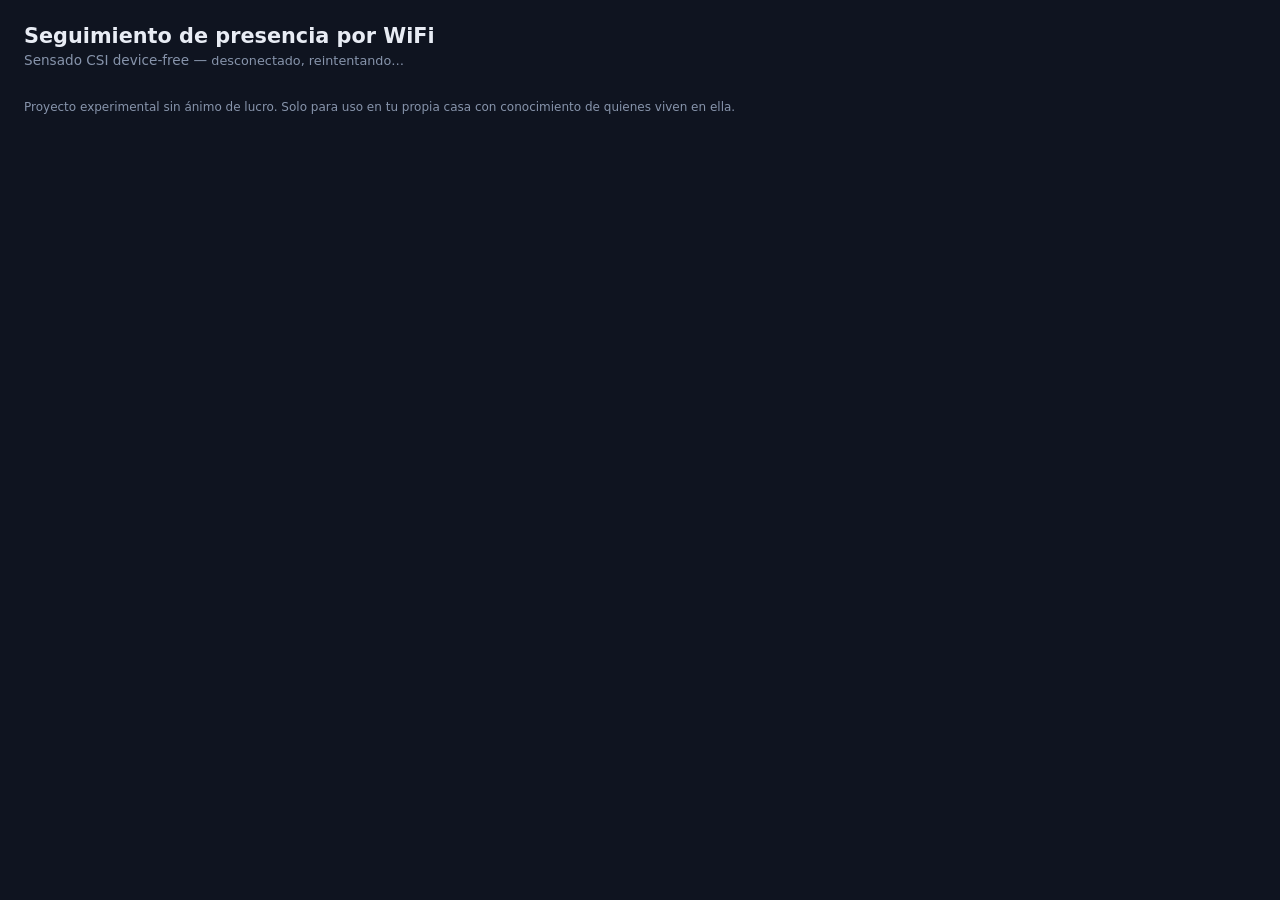
==== wifi-tracking/server/static/index.html @ 78463d9d "Add wifi-tracking: device-free person presence sensing via WiFi CSI ESP32 firmware captures CSI and " ====
<!doctype html>
<html lang="es">
<head>
<meta charset="utf-8">
<meta name="viewport" content="width=device-width, initial-scale=1">
<title>WiFi Person Tracking</title>
<style>
  :root {
    --bg: #0f1420; --card: #1a2233; --text: #e8ecf4; --muted: #8794ab;
    --empty: #2a3348; --presence: #b98a1f; --motion: #c0392b; --offline: #3a4257;
  }
  * { box-sizing: border-box; margin: 0; }
  body { background: var(--bg); color: var(--text); font-family: system-ui, sans-serif; padding: 1.5rem; }
  h1 { font-size: 1.3rem; margin-bottom: .25rem; }
  .sub { color: var(--muted); font-size: .85rem; margin-bottom: 1.5rem; }
  .floor { margin-bottom: 1.5rem; }
  .floor h2 { font-size: 1rem; color: var(--muted); margin-bottom: .6rem; text-transform: uppercase; letter-spacing: .05em; }
  .rooms { display: grid; grid-template-columns: repeat(auto-fill, minmax(180px, 1fr)); gap: .8rem; }
  .room { background: var(--card); border-radius: 10px; padding: 1rem; border-left: 6px solid var(--empty); transition: border-color .3s, background .3s; }
  .room.movimiento { border-left-color: var(--motion); background: #2a1a1e; }
  .room.presencia { border-left-color: var(--presence); background: #26221a; }
  .room.sin-datos { border-left-color: var(--offline); opacity: .5; }
  .room .name { font-weight: 600; margin-bottom: .3rem; }
  .room .state { font-size: .8rem; color: var(--muted); }
  .room .z { font-size: .7rem; color: var(--muted); margin-top: .4rem; }
  .badge { display: inline-block; padding: .1rem .5rem; border-radius: 99px; font-size: .72rem; font-weight: 600; }
  .badge.movimiento { background: var(--motion); }
  .badge.presencia { background: var(--presence); color: #111; }
  .badge.vacio { background: var(--empty); color: var(--muted); }
  .badge.sin-datos { background: var(--offline); color: var(--muted); }
  footer { margin-top: 2rem; color: var(--muted); font-size: .75rem; }
  #status { color: var(--muted); font-size: .8rem; }
</style>
</head>
<body>
  <h1>Seguimiento de presencia por WiFi</h1>
  <p class="sub">Sensado CSI device-free — <span id="status">conectando…</span></p>
  <div id="floors"></div>
  <footer>Proyecto experimental sin ánimo de lucro. Solo para uso en tu propia casa con conocimiento de quienes viven en ella.</footer>

<script>
const STATE_LABEL = { movimiento: "Movimiento", presencia: "Presencia", vacio: "Vacío", "sin-datos": "Sin datos" };

function render(data) {
  const floorsEl = document.getElementById("floors");
  const byFloor = {};
  for (const [room, info] of Object.entries(data.rooms)) {
    (byFloor[info.floor] ??= []).push([room, info]);
  }
  floorsEl.innerHTML = "";
  for (const floor of Object.keys(byFloor).sort()) {
    const section = document.createElement("div");
    section.className = "floor";
    section.innerHTML = `<h2>Planta ${floor}</h2>`;
    const grid = document.createElement("div");
    grid.className = "rooms";
    for (const [room, info] of byFloor[floor].sort()) {
      const div = document.createElement("div");
      div.className = `room ${info.state}`;
      div.innerHTML = `
        <div class="name">${room}</div>
        <div class="state"><span class="badge ${info.state}">${STATE_LABEL[info.state] ?? info.state}</span></div>
        <div class="z">z=${info.zscore} · nodos: ${info.nodes.map(n => `#${n.node_id}`).join(", ")}</div>`;
      grid.appendChild(div);
    }
    section.appendChild(grid);
    floorsEl.appendChild(section);
  }
  const occupied = data.summary.occupied_rooms;
  document.getElementById("status").textContent =
    `${data.packets} paquetes CSI · ` +
    (occupied.length ? `actividad en: ${occupied.join(", ")}` : "casa sin actividad detectada");
}

function connect() {
  const ws = new WebSocket(`ws://${location.host}/ws`);
  ws.onmessage = (ev) => render(JSON.parse(ev.data));
  ws.onclose = () => {
    document.getElementById("status").textContent = "desconectado, reintentando…";
    setTimeout(connect, 2000);
  };
}
connect();
</script>
</body>
</html>
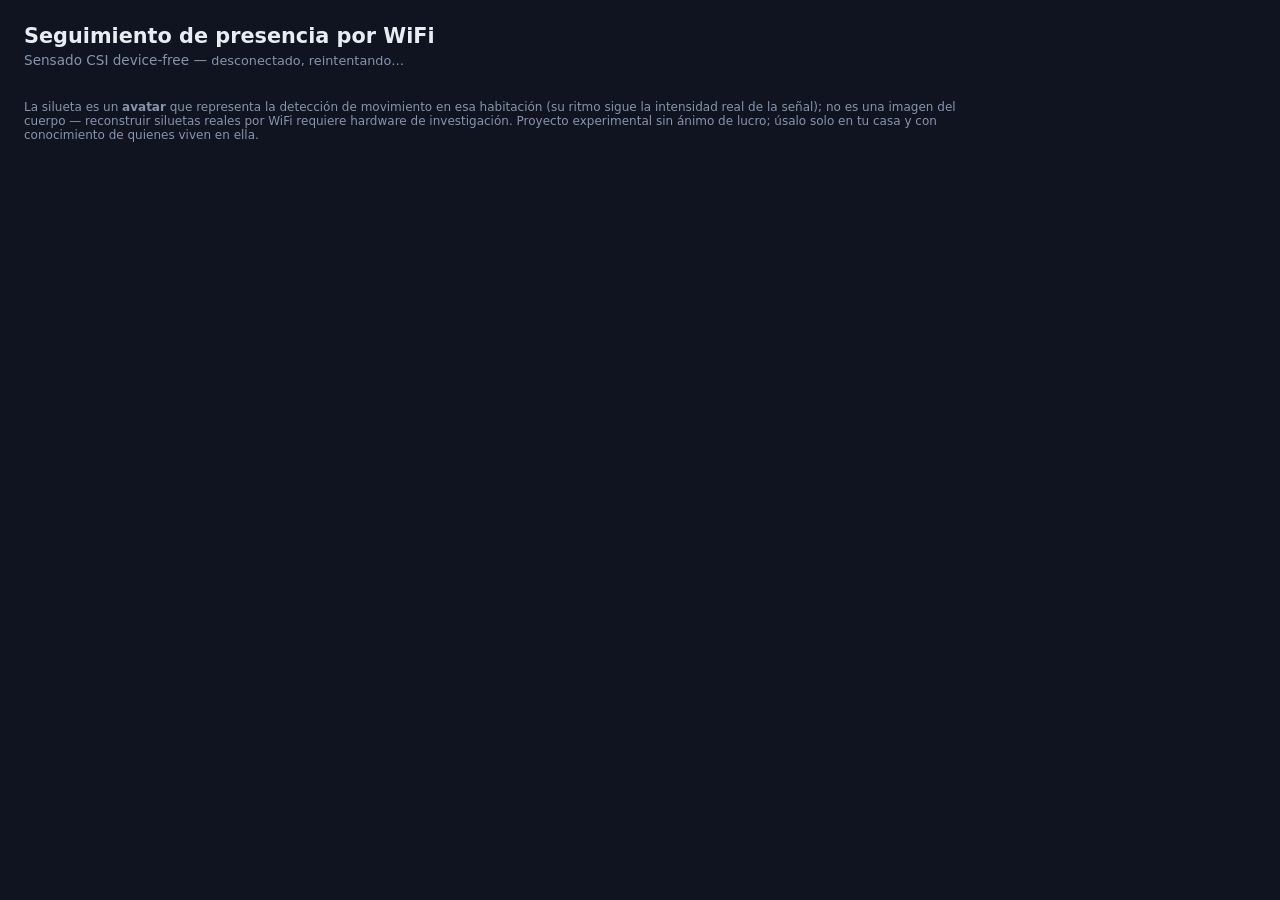
==== commit 5039b7b5: "Dashboard v2: live animated silhouette avatar and per-room signal graph An animated human silhouette" ====
--- a/wifi-tracking/server/static/index.html
+++ b/wifi-tracking/server/static/index.html
@@ -4,10 +4,11 @@
 <meta charset="utf-8">
 <meta name="viewport" content="width=device-width, initial-scale=1">
 <title>WiFi Person Tracking</title>
+<link rel="icon" href="data:,">
 <style>
   :root {
     --bg: #0f1420; --card: #1a2233; --text: #e8ecf4; --muted: #8794ab;
-    --empty: #2a3348; --presence: #b98a1f; --motion: #c0392b; --offline: #3a4257;
+    --empty: #2a3348; --presence: #e0a92e; --motion: #e74c3c; --offline: #3a4257;
   }
   * { box-sizing: border-box; margin: 0; }
   body { background: var(--bg); color: var(--text); font-family: system-ui, sans-serif; padding: 1.5rem; }
@@ -15,57 +16,171 @@
   .sub { color: var(--muted); font-size: .85rem; margin-bottom: 1.5rem; }
   .floor { margin-bottom: 1.5rem; }
   .floor h2 { font-size: 1rem; color: var(--muted); margin-bottom: .6rem; text-transform: uppercase; letter-spacing: .05em; }
-  .rooms { display: grid; grid-template-columns: repeat(auto-fill, minmax(180px, 1fr)); gap: .8rem; }
-  .room { background: var(--card); border-radius: 10px; padding: 1rem; border-left: 6px solid var(--empty); transition: border-color .3s, background .3s; }
+  .rooms { display: grid; grid-template-columns: repeat(auto-fill, minmax(220px, 1fr)); gap: .8rem; }
+  .room { background: var(--card); border-radius: 10px; padding: .9rem; border-left: 6px solid var(--empty); transition: border-color .3s, background .3s; }
   .room.movimiento { border-left-color: var(--motion); background: #2a1a1e; }
   .room.presencia { border-left-color: var(--presence); background: #26221a; }
   .room.sin-datos { border-left-color: var(--offline); opacity: .5; }
-  .room .name { font-weight: 600; margin-bottom: .3rem; }
-  .room .state { font-size: .8rem; color: var(--muted); }
-  .room .z { font-size: .7rem; color: var(--muted); margin-top: .4rem; }
+  .room .name { font-weight: 600; margin-bottom: .4rem; }
   .badge { display: inline-block; padding: .1rem .5rem; border-radius: 99px; font-size: .72rem; font-weight: 600; }
   .badge.movimiento { background: var(--motion); }
   .badge.presencia { background: var(--presence); color: #111; }
   .badge.vacio { background: var(--empty); color: var(--muted); }
   .badge.sin-datos { background: var(--offline); color: var(--muted); }
-  footer { margin-top: 2rem; color: var(--muted); font-size: .75rem; }
+  .z { font-size: .7rem; color: var(--muted); margin-top: .4rem; }
+  footer { margin-top: 2rem; color: var(--muted); font-size: .75rem; max-width: 60rem; }
   #status { color: var(--muted); font-size: .8rem; }
+
+  /* --- escenario con la silueta --- */
+  .stage { position: relative; height: 84px; margin: .4rem 0; border-radius: 6px;
+           background: linear-gradient(#141a29, #10151f);
+           border-bottom: 2px solid #232c42; overflow: hidden; }
+  .walker { position: absolute; bottom: 4px; left: 0; width: 40px; height: 72px;
+            opacity: 0; transition: opacity .4s; will-change: transform; }
+  .room.movimiento .walker, .room.presencia .walker { opacity: 1; }
+  .room.movimiento .walker { animation: roundtrip var(--pace, 6s) linear infinite; }
+  .figure { width: 100%; height: 100%; color: #d8dee9; }
+  .room.movimiento .figure { color: var(--motion); }
+  .room.presencia .figure { color: var(--presence); }
+  .room.presencia .walker { transform: translateX(80px); }
+  .room.presencia .torso-group { animation: breathe 3s ease-in-out infinite; transform-origin: 30px 55px; }
+
+  .limb { transform-box: fill-box; }
+  .room.movimiento .arm-l { transform-origin: top center; animation: swing var(--cycle, .5s) ease-in-out infinite alternate; }
+  .room.movimiento .arm-r { transform-origin: top center; animation: swing var(--cycle, .5s) ease-in-out infinite alternate-reverse; }
+  .room.movimiento .leg-l { transform-origin: top center; animation: swing var(--cycle, .5s) ease-in-out infinite alternate-reverse; }
+  .room.movimiento .leg-r { transform-origin: top center; animation: swing var(--cycle, .5s) ease-in-out infinite alternate; }
+
+  @keyframes swing { from { transform: rotate(26deg); } to { transform: rotate(-26deg); } }
+  @keyframes breathe { 0%, 100% { transform: scale(1); } 50% { transform: scale(1.03, 1.015); } }
+  @keyframes roundtrip {
+    0%    { transform: translateX(0)     scaleX(1); }
+    49.9% { transform: translateX(140px) scaleX(1); }
+    50%   { transform: translateX(140px) scaleX(-1); }
+    99.9% { transform: translateX(0)     scaleX(-1); }
+    100%  { transform: translateX(0)     scaleX(1); }
+  }
+
+  .spark { width: 100%; height: 34px; display: block; margin-top: .2rem; }
 </style>
 </head>
 <body>
   <h1>Seguimiento de presencia por WiFi</h1>
   <p class="sub">Sensado CSI device-free — <span id="status">conectando…</span></p>
   <div id="floors"></div>
-  <footer>Proyecto experimental sin ánimo de lucro. Solo para uso en tu propia casa con conocimiento de quienes viven en ella.</footer>
+  <footer>
+    La silueta es un <strong>avatar</strong> que representa la detección de movimiento en esa
+    habitación (su ritmo sigue la intensidad real de la señal); no es una imagen del cuerpo —
+    reconstruir siluetas reales por WiFi requiere hardware de investigación.
+    Proyecto experimental sin ánimo de lucro; úsalo solo en tu casa y con conocimiento de quienes viven en ella.
+  </footer>
 
 <script>
 const STATE_LABEL = { movimiento: "Movimiento", presencia: "Presencia", vacio: "Vacío", "sin-datos": "Sin datos" };
-
-function render(data) {
+const HISTORY = 120;
+
+const FIGURE_SVG = `
+<svg class="figure" viewBox="0 0 60 100" fill="currentColor" xmlns="http://www.w3.org/2000/svg">
+  <g class="torso-group">
+    <circle cx="30" cy="11" r="8.5"/>
+    <path d="M23 22 Q30 18 37 22 L38.5 55 Q30 59 21.5 55 Z"/>
+  </g>
+  <g class="limb arm-l"><rect x="20" y="24" width="5.5" height="27" rx="2.7"/></g>
+  <g class="limb arm-r"><rect x="34.5" y="24" width="5.5" height="27" rx="2.7"/></g>
+  <g class="limb leg-l"><rect x="23" y="55" width="6.5" height="40" rx="3"/></g>
+  <g class="limb leg-r"><rect x="30.5" y="55" width="6.5" height="40" rx="3"/></g>
+</svg>`;
+
+const cards = new Map();   // room -> {el, badge, z, canvas, history: []}
+let thresholds = { presence: 2, motion: 4 };
+
+function buildCard(room, info) {
+  const div = document.createElement("div");
+  div.className = "room";
+  div.innerHTML = `
+    <div class="name">${room}</div>
+    <div class="stage"><div class="walker">${FIGURE_SVG}</div></div>
+    <canvas class="spark" width="220" height="34"></canvas>
+    <span class="badge"></span>
+    <div class="z"></div>`;
+  return {
+    el: div,
+    badge: div.querySelector(".badge"),
+    zEl: div.querySelector(".z"),
+    walker: div.querySelector(".walker"),
+    canvas: div.querySelector(".spark"),
+    history: [],
+  };
+}
+
+function drawSpark(card) {
+  const ctx = card.canvas.getContext("2d");
+  const { width: W, height: H } = card.canvas;
+  ctx.clearRect(0, 0, W, H);
+  const zMax = Math.max(thresholds.motion * 1.5, ...card.history, 1);
+  const zMin = Math.min(0, ...card.history);
+  const y = (z) => H - 2 - ((z - zMin) / (zMax - zMin)) * (H - 4);
+
+  ctx.strokeStyle = "#3a4257"; ctx.setLineDash([3, 3]); ctx.lineWidth = 1;
+  for (const t of [thresholds.presence, thresholds.motion]) {
+    ctx.beginPath(); ctx.moveTo(0, y(t)); ctx.lineTo(W, y(t)); ctx.stroke();
+  }
+  ctx.setLineDash([]);
+  ctx.strokeStyle = "#6fa8dc"; ctx.lineWidth = 1.5;
+  ctx.beginPath();
+  card.history.forEach((z, i) => {
+    const x = (i / (HISTORY - 1)) * W;
+    i === 0 ? ctx.moveTo(x, y(z)) : ctx.lineTo(x, y(z));
+  });
+  ctx.stroke();
+}
+
+function update(data) {
+  if (data.thresholds) thresholds = data.thresholds;
   const floorsEl = document.getElementById("floors");
+
   const byFloor = {};
+  for (const [room, info] of Object.entries(data.rooms)) (byFloor[info.floor] ??= []).push(room);
+
+  // Construccion inicial (una sola vez, para no reiniciar animaciones CSS)
+  if (!cards.size) {
+    for (const floor of Object.keys(byFloor).sort()) {
+      const section = document.createElement("div");
+      section.className = "floor";
+      section.innerHTML = `<h2>Planta ${floor}</h2>`;
+      const grid = document.createElement("div");
+      grid.className = "rooms";
+      for (const room of byFloor[floor].sort()) {
+        const card = buildCard(room);
+        cards.set(room, card);
+        grid.appendChild(card.el);
+      }
+      section.appendChild(grid);
+      floorsEl.appendChild(section);
+    }
+  }
+
   for (const [room, info] of Object.entries(data.rooms)) {
-    (byFloor[info.floor] ??= []).push([room, info]);
-  }
-  floorsEl.innerHTML = "";
-  for (const floor of Object.keys(byFloor).sort()) {
-    const section = document.createElement("div");
-    section.className = "floor";
-    section.innerHTML = `<h2>Planta ${floor}</h2>`;
-    const grid = document.createElement("div");
-    grid.className = "rooms";
-    for (const [room, info] of byFloor[floor].sort()) {
-      const div = document.createElement("div");
-      div.className = `room ${info.state}`;
-      div.innerHTML = `
-        <div class="name">${room}</div>
-        <div class="state"><span class="badge ${info.state}">${STATE_LABEL[info.state] ?? info.state}</span></div>
-        <div class="z">z=${info.zscore} · nodos: ${info.nodes.map(n => `#${n.node_id}`).join(", ")}</div>`;
-      grid.appendChild(div);
+    const card = cards.get(room);
+    if (!card) continue;
+    if (card.el.dataset.state !== info.state) {
+      card.el.dataset.state = info.state;
+      card.el.className = `room ${info.state}`;
+      card.badge.className = `badge ${info.state}`;
+      card.badge.textContent = STATE_LABEL[info.state] ?? info.state;
     }
-    section.appendChild(grid);
-    floorsEl.appendChild(section);
-  }
+    card.zEl.textContent = `z=${info.zscore} · nodos: ${info.nodes.map(n => "#" + n.node_id).join(", ")}`;
+
+    // Ritmo de la silueta ligado a la intensidad real de la senal
+    const intensity = Math.min(Math.max(info.zscore / (thresholds.motion * 3), 0), 1);
+    card.walker.parentElement.parentElement.style.setProperty("--cycle", (0.65 - 0.4 * intensity).toFixed(2) + "s");
+    card.walker.parentElement.parentElement.style.setProperty("--pace", (8 - 5 * intensity).toFixed(2) + "s");
+
+    card.history.push(info.zscore);
+    if (card.history.length > HISTORY) card.history.shift();
+    drawSpark(card);
+  }
+
   const occupied = data.summary.occupied_rooms;
   document.getElementById("status").textContent =
     `${data.packets} paquetes CSI · ` +
@@ -74,7 +189,7 @@
 
 function connect() {
   const ws = new WebSocket(`ws://${location.host}/ws`);
-  ws.onmessage = (ev) => render(JSON.parse(ev.data));
+  ws.onmessage = (ev) => update(JSON.parse(ev.data));
   ws.onclose = () => {
     document.getElementById("status").textContent = "desconectado, reintentando…";
     setTimeout(connect, 2000);
